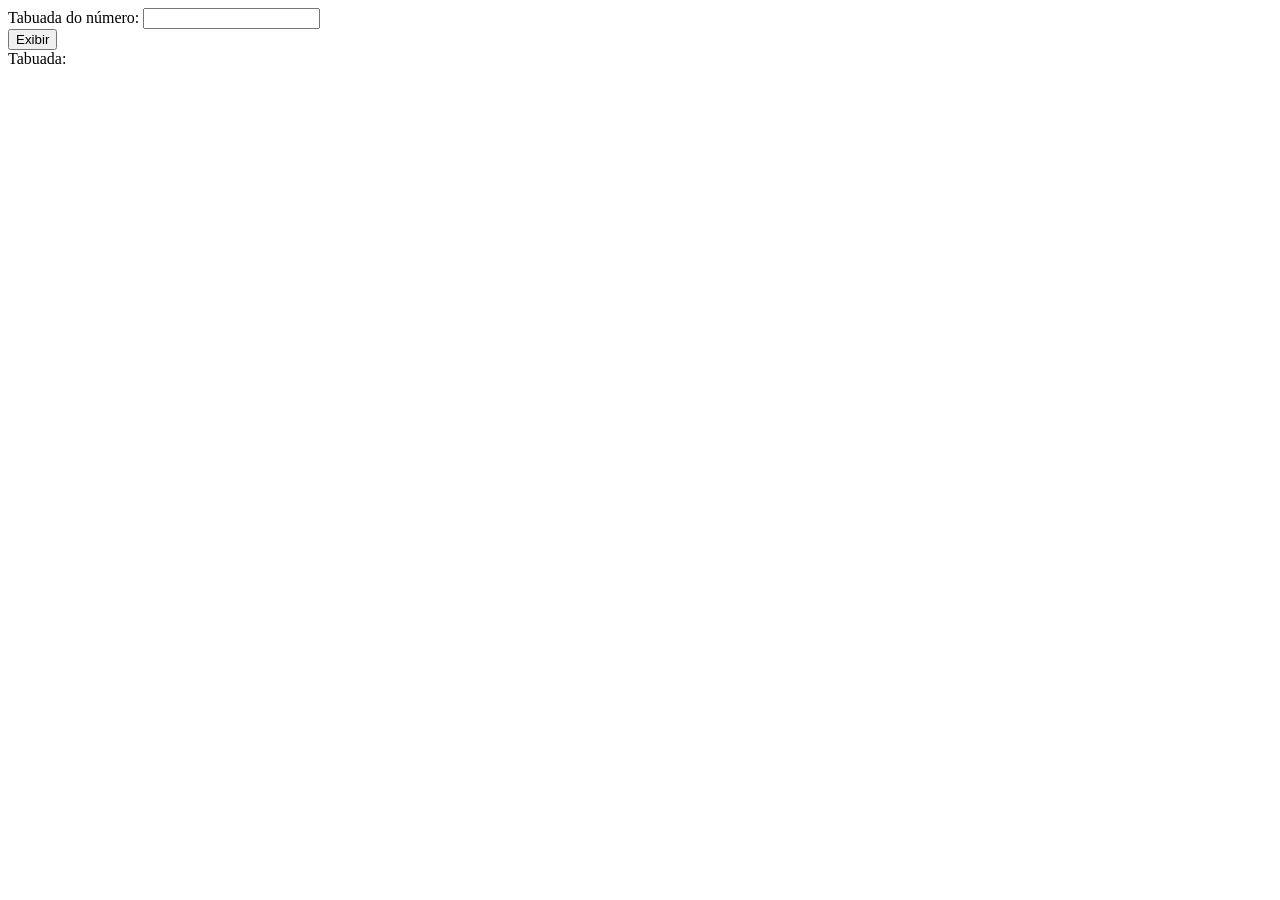
==== index.html @ 67271678 "Add files via upload" ====
<!DOCTYPE html>
<html>
 <head>
   <title>Apostila JavaScript Progressivo</title>
   <script type="text/javascript" src="script.js"> </script>
 </head>
 <body>
    Tabuada do número: <input id="num" type="number"> <br />
    <button onclick="tabuada()">Exibir</button><br />
    Tabuada: <br />
    <div id='resposta' style='display:inline'></div>
 </body>
</html>
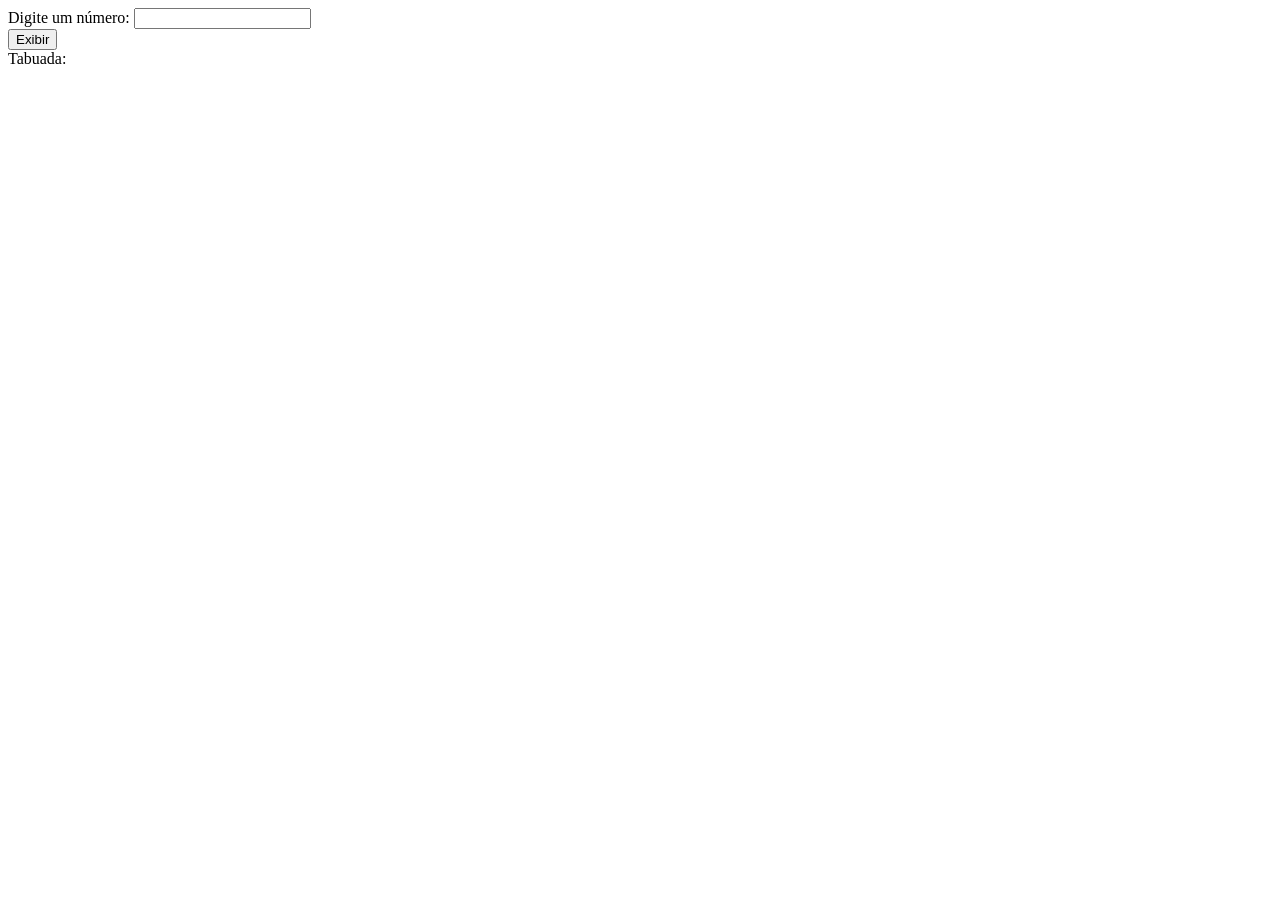
==== commit 07a42e59: "Tabuada" ====
--- a/index.html
+++ b/index.html
@@ -1,11 +1,11 @@
 <!DOCTYPE html>
 <html>
  <head>
-   <title>Apostila JavaScript Progressivo</title>
+   <title>JavaScript Progressivo</title>
    <script type="text/javascript" src="script.js"> </script>
  </head>
  <body>
-    Tabuada do número: <input id="num" type="number"> <br />
+    Digite um número: <input id="num" type="number"> <br />
     <button onclick="tabuada()">Exibir</button><br />
     Tabuada: <br />
     <div id='resposta' style='display:inline'></div>
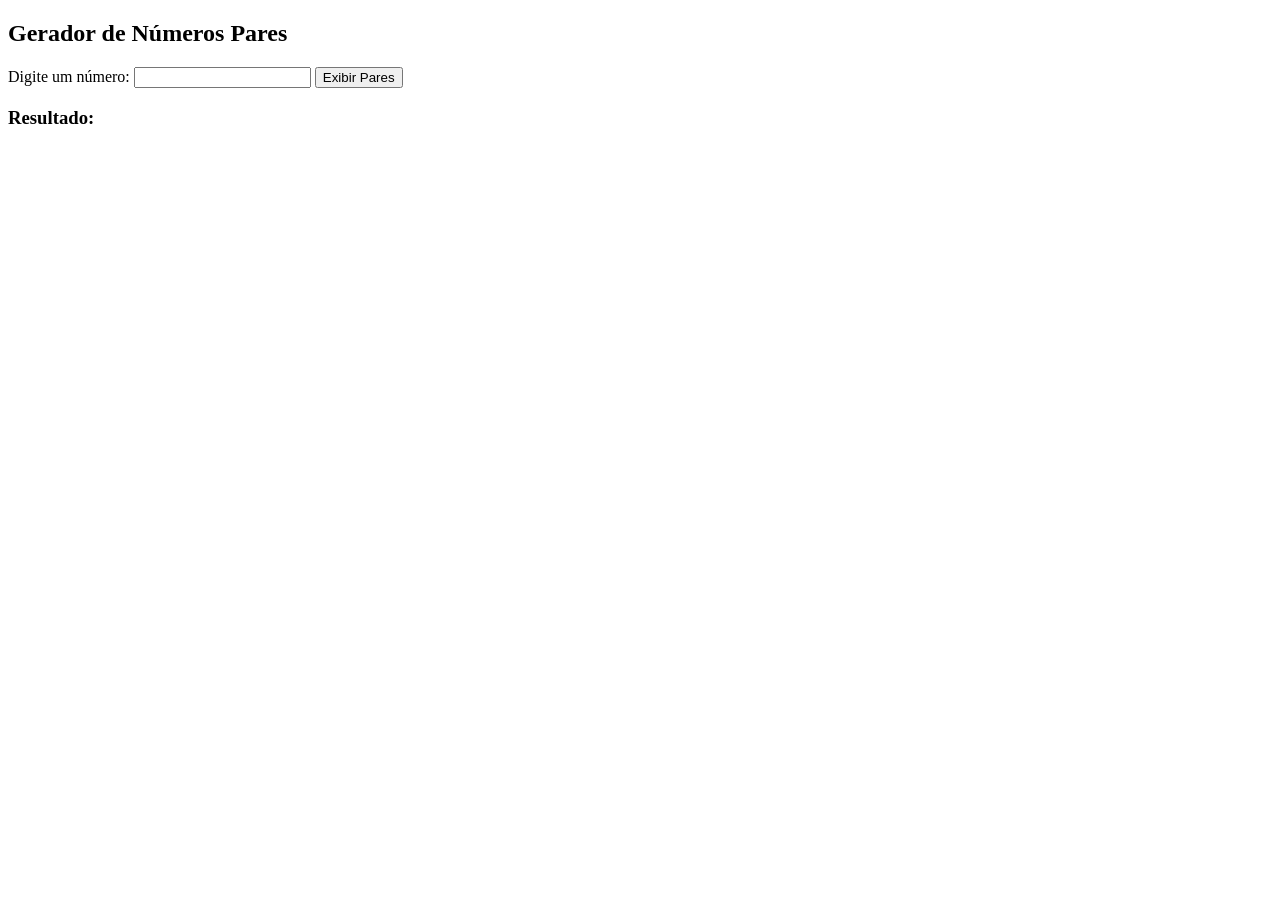
==== commit 1f2066fe: "Números Pares" ====
--- a/index.html
+++ b/index.html
@@ -1,13 +1,37 @@
 <!DOCTYPE html>
-<html>
- <head>
-   <title>JavaScript Progressivo</title>
-   <script type="text/javascript" src="script.js"> </script>
- </head>
- <body>
-    Digite um número: <input id="num" type="number"> <br />
-    <button onclick="tabuada()">Exibir</button><br />
-    Tabuada: <br />
-    <div id='resposta' style='display:inline'></div>
- </body>
+<html lang="pt-BR">
+<head>
+    <meta charset="UTF-8">
+    <title>Exibir Números Pares</title>
+</head>
+<body>
+    <h2>Gerador de Números Pares</h2>
+    <label for="numero">Digite um número:</label>
+    <input type="number" id="numero" min="1">
+    <button onclick="mostrarPares()">Exibir Pares</button>
+
+    <h3>Resultado:</h3>
+    <p id="resultado"></p>
+
+    <script>
+        function mostrarPares() {
+            let limite = parseInt(document.getElementById("numero").value);
+            let pares = [];
+
+            if (isNaN(limite) || limite < 1) {
+                alert("Por favor, digite um número maior ou igual a 1.");
+                return;
+            }
+
+            for (let i = 1; i <= limite; i++) {
+                if (i % 2 === 0) {
+                    pares.push(i);
+                }
+            }
+
+            document.getElementById("resultado").innerText = pares.join(", ");
+        }
+    </script>
+</body>
 </html>
+
